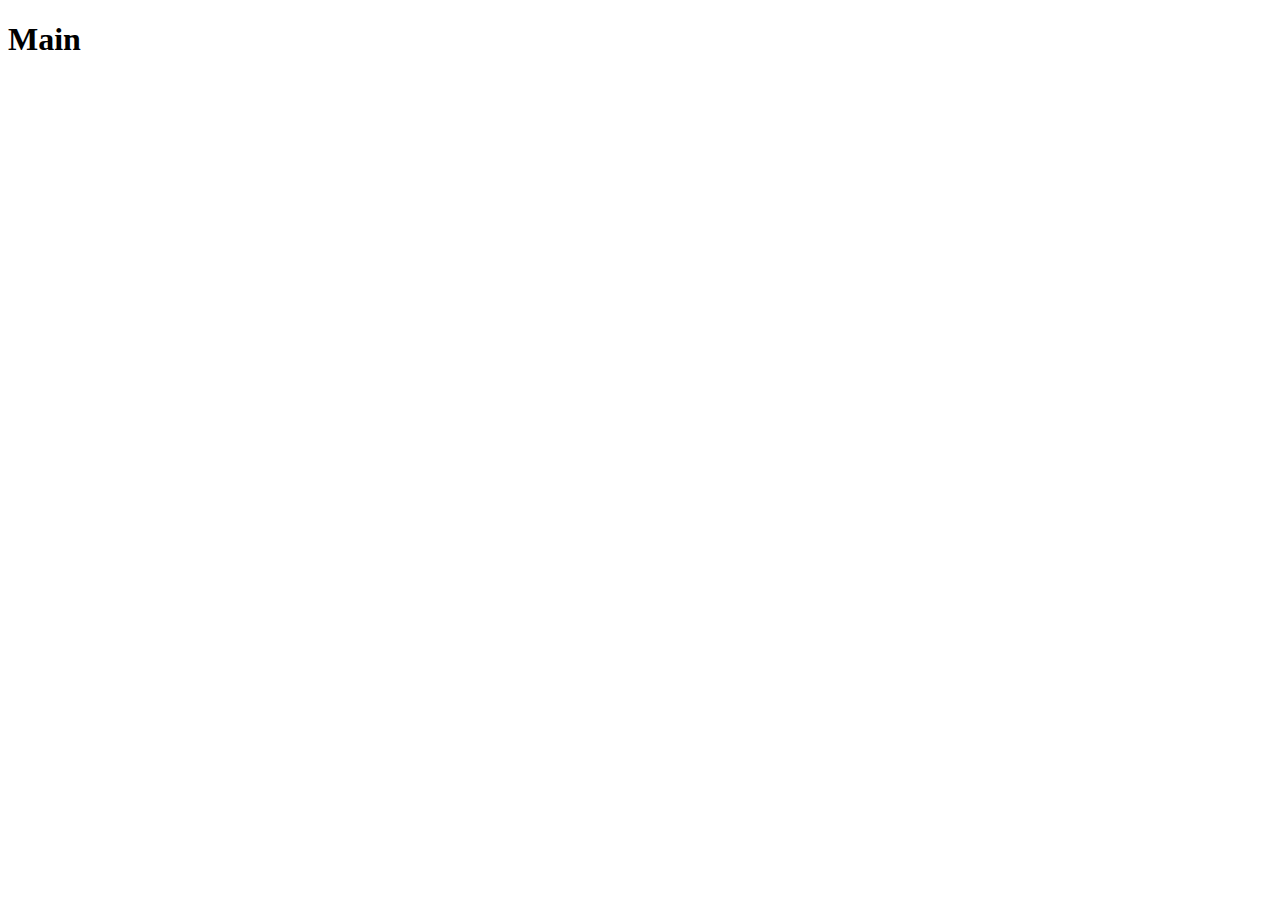
==== index.html @ af7971b1 "first commit" ====
<!DOCTYPE html>
<html lang="en">
    <head>
        <meta charset="UTF-8" />
        <meta name="viewport" content="width=device-width, initial-scale=1.0" />
        <title>du an</title>
        <link rel="stylesheet" href="./assets/css/styles.css" />
    </head>
    <body>
        <h1>Main</h1>
    </body>
</html>
---- assets/css/styles.css ----
* {
    border: 20px;
}
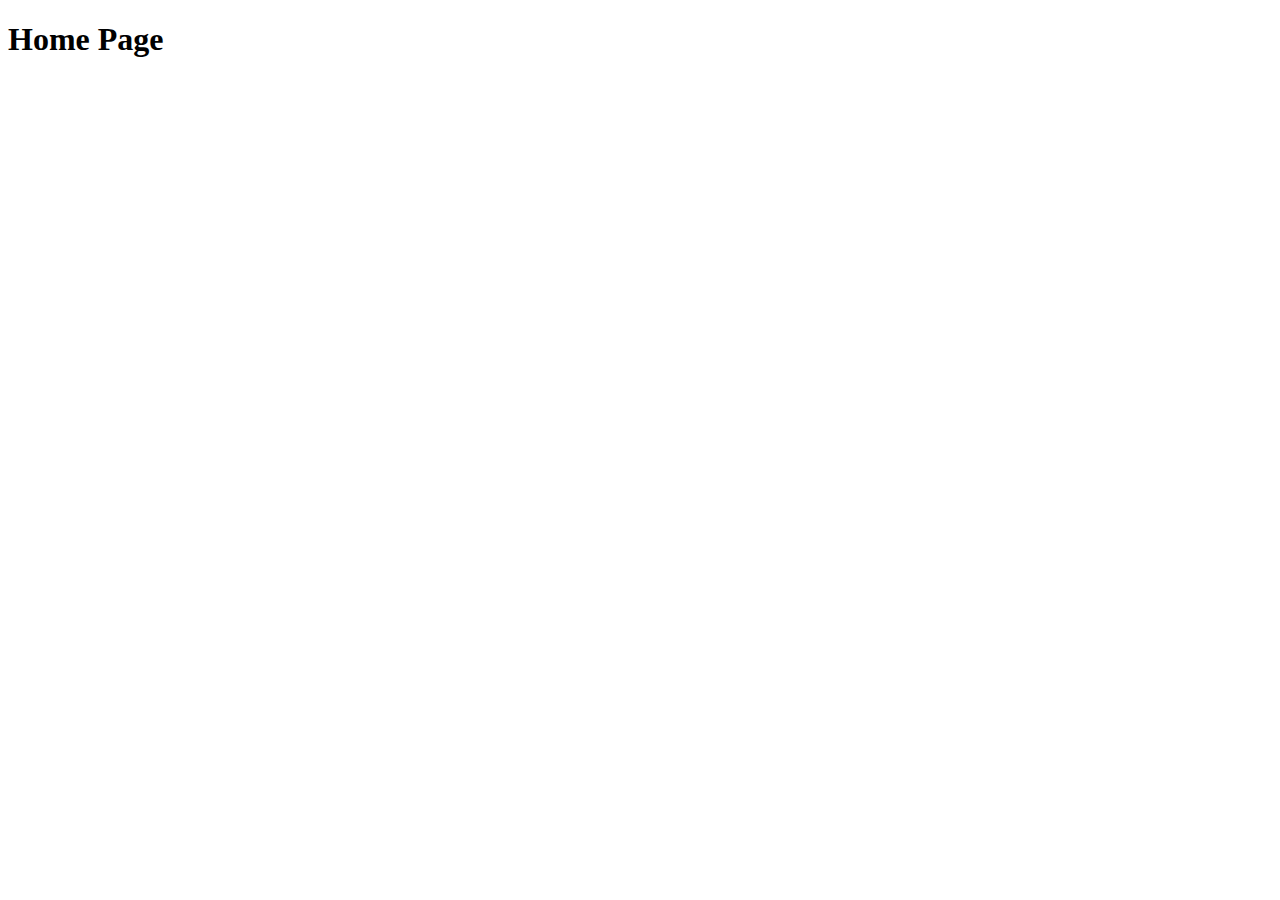
==== commit 23a5d4e7: "sua index" ====
--- a/index.html
+++ b/index.html
@@ -7,6 +7,6 @@
         <link rel="stylesheet" href="./assets/css/styles.css" />
     </head>
     <body>
-        <h1>Main</h1>
+        <h1>Home Page</h1>
     </body>
 </html>
